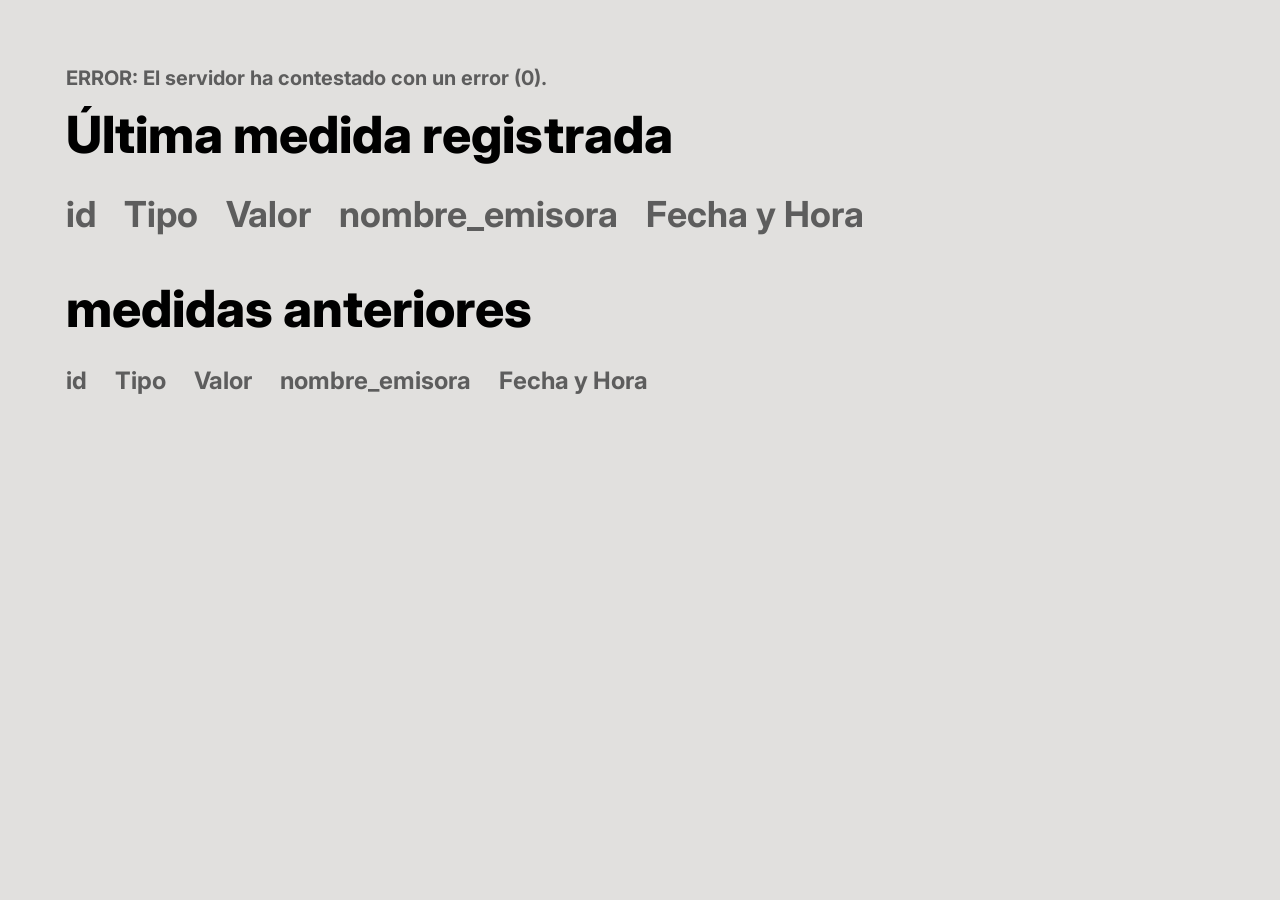
==== src/gui/index.html @ b9b90e40 "todo funciona con la estructura de carpetas correcta" ====
<!-- =====================================
     Autor: Marc Villalba Meseguer
     Proyecto: Sprint_0_Marc_Villalba
     Lenguaje: HTML
     Curso: 3ºGTI
     ===================================== -->

<!DOCTYPE html>
<!-- ====================================================================== -->
<!-- PAGINA PRINCIPAL DE LA WEB  (PROMPT 7, parte de estructura)           -->
<!--                                                                          -->
<!-- Aqui esta el DISEÑO, pero SOLO en HTML: la estructura y los datos.       -->
<!-- NO hay CSS a proposito.                                                -->
<!--                                                                          -->
<!-- Cuando la maquina este lista, el estilo se pone en el <head>, en el   -->
<!-- <style> que esta marcado como "AQUI VA EL CSS".                        -->
<!--                                                                          -->
<!-- Los datos NO salen de aqui: los pide frontend_business_logic/consultarMediciones.js -->
<!-- al servidor y llegan ya adaptados (id, nombre, tipo, valor, fecha...).   -->
<!-- Si la lista de mediciones esta vacia, sale un texto en vez de tablas.  -->
<!-- ====================================================================== -->
<html lang="es">

<head>
<meta charset="utf-8"/>
<title>Medidas del beacon</title>

<!-- ================================================================== -->
<!-- AQUI VA EL CSS                                                      -->
<!--                                                                      -->
<!-- De momento no hay nada de estilo a proposito, para que se pueda      -->
<!-- pensar el desde cero. Lo unico que hay es un par de clases "utiles"   -->
<!-- en el <body> ("pagina", "seccion", "tabla") por si las quieres usar.  -->
<!-- ================================================================== -->
<link rel="preconnect" href="https://fonts.googleapis.com">
<link rel="preconnect" href="https://fonts.gstatic.com" crossorigin>
<link rel="stylesheet" href="https://fonts.googleapis.com/css2?family=Inter:wght@700;800&display=swap">
<link rel="stylesheet" href="variables.css">
<link rel="stylesheet" href="estilos.css">

<!-- ================================================================== -->
<!-- LA LOGICA (PROMPT 6). No hay que tocar nada de aqui.                  -->
<!-- ================================================================== -->
<script src="../frontend_business_logic/configuracion.js"></script>
<script src="../frontend_business_logic/construirURL.js"></script>
<script src="../frontend_business_logic/adaptarMediciones.js"></script>
<script src="../frontend_business_logic/formatearFecha.js"></script>
<script src="../frontend_business_logic/consultarMediciones.js"></script>

<!-- ================================================================== -->
<!-- LA PINTURA. Esto si es de esta pagina y se puede tocar sin miedo.     -->
<!-- ================================================================== -->
<script>
// ----------------------------------------------------------------------
// Escribe en el <p id="estado">.
//
// OJO: no se guarda en una constante, porque este <script> esta en el
// <head> y ahi todavia no existe el <p> (el navegador va leyendo la
// pagina de arriba abajo). Si se guardara al arrancar, valdria null y
// reventaria. Buscando el elemento en el momento de usarlo no hay
// problema.
//
// texto: Text --> aviso() -->
// ----------------------------------------------------------------------
function aviso( texto ) {
  document.getElementById( "estado" ).textContent = texto;
}

// ----------------------------------------------------------------------
// Crea una celda con un dato.
//
// Se usa textContent y no innerHTML a proposito: el nombre de la
// emisora viene de un movil, y con innerHTML un nombre con etiquetas
// dentro se ejecutaria como codigo. Con textContent se escribe tal cual.
//
// valor: Text --> celda() --> td
// ----------------------------------------------------------------------
function celda( valor ) {

  const td = document.createElement( "td" );

  // si el dato no existe, se deja la celda vacia en vez de poner "null"
  if ( valor === null || valor === undefined ) {
    valor = "";
  }

  td.textContent = valor;
  return td;

}

// ----------------------------------------------------------------------
// Crea una fila con los cinco datos del diseño y la mete en la tabla.
// El orden de las celdas es el orden de las columnas del <thead>:
//   id, tipo, valor, nombre_emisora, fecha.
//
// Si algún dato no viene, celda() deja la celda vacía.
//
// cuerpo: tbody, medicion: Medicion Vista --> pintarFila() -->
// ----------------------------------------------------------------------
function pintarFila( cuerpo, medicion ) {

  const fila = document.createElement( "tr" );

  fila.appendChild( celda( medicion.id ) );
  fila.appendChild( celda( medicion.tipo ) );
  fila.appendChild( celda( medicion.valor ) );
  fila.appendChild( celda( medicion.nombre ) );
  fila.appendChild( celda( medicion.fecha ) );

  cuerpo.appendChild( fila );

}

// ----------------------------------------------------------------------
// Reparte la lista entre las dos tablas.
//
// El servidor ya la manda de la mas nueva a la mas antigua, asi que:
//   - la primera es "la ultima medida registrada";
//   - todas las demas son "medidas anteriores".
//
// mediciones: [ Medicion Vista ] --> pintarMediciones() -->
// ----------------------------------------------------------------------
function pintarMediciones( lista ) {

  const cuerpoUltima    = document.getElementById( "ultimaMedicion" );
  const cuerpoAnteriores = document.getElementById( "medidasAnteriores" );

  // los datos ya han llegado: se quita el "Cargando..." y cualquier
  // mensaje de error que hubiera quedado de antes
  aviso( "" );

  // se vacian las dos tablas por si se vuelve a pedir la lista
  cuerpoUltima.innerHTML = "";
  cuerpoAnteriores.innerHTML = "";

  // si no hay nada guardado, no se enseñan las tablas
  if ( lista.length === 0 ) {
    aviso( "Todavia no hay ninguna medicion guardada." );
    return;
  }

  // la mas reciente va sola en su tabla
  pintarFila( cuerpoUltima, lista[0] );

  // el resto van a la tabla de abajo
  for ( let i = 1; i < lista.length; i++ ) {
    pintarFila( cuerpoAnteriores, lista[i] );
  }

}

// ----------------------------------------------------------------------
// Si el servidor falla, se enseña el motivo que ha dado.
//
// mensaje: Text --> pintarError() -->
// ----------------------------------------------------------------------
function pintarError( mensaje ) {
  aviso( "ERROR: " + mensaje );
}

// ----------------------------------------------------------------------
// Al cargar la pagina: se avisa de que se esta esperando y se pide la
// lista. De aqui no se sabe nada de XHR, solo se llama a la funcion.
//
// Esto espera a que el navegador haya leido todo el HTML. Si se hiciera
// aqui mismo, el <p> y las tablas todavia no existirian y no se veria
// nada. Por eso esta funcion solo se llama al final.
//
// iniciar() -->
// ----------------------------------------------------------------------
function iniciar() {

  aviso( "Cargando mediciones..." );
  consultarMediciones( pintarMediciones, pintarError );

}

// se espera a que la pagina entera este leida antes de pedir los datos
document.addEventListener( "DOMContentLoaded", iniciar );
</script>

</head>

<body class="pagina">

<!-- ================================================================== -->
<!-- Aviso de carga o de error. Cuando va bien, queda vacio.            -->
<!-- ================================================================== -->
<p id="estado"></p>


<!-- ================================================================== -->
<!-- ULTIMA MEDIDA REGISTRADA                                            -->
<!-- La mas reciente, que es la primera de la lista.                     -->
<!-- ================================================================== -->
<section class="seccion">
<h2>Última medida registrada</h2>

<table class="tabla tabla--ultima">
  <thead>
    <tr>
      <th>id</th>
      <th>Tipo</th>
      <th>Valor</th>
      <th>nombre_emisora</th>
      <th>Fecha y Hora</th>
    </tr>
  </thead>
  <!-- la fila la mete pintarMediciones() -->
  <tbody id="ultimaMedicion"></tbody>
</table>
</section>


<!-- ================================================================== -->
<!-- MEDIDAS ANTERIORES                                                  -->
<!-- Todas menos la ultima: de la segunda en adelante.                   -->
<!-- ================================================================== -->
<section class="seccion">
<h2>medidas anteriores</h2>

<table class="tabla tabla--anteriores">
  <thead>
    <tr>
      <th>id</th>
      <th>Tipo</th>
      <th>Valor</th>
      <th>nombre_emisora</th>
      <th>Fecha y Hora</th>
    </tr>
  </thead>
  <!-- las filas las mete pintarMediciones() -->
  <tbody id="medidasAnteriores"></tbody>
</table>
</section>

</body>

</html>
---- src/gui/variables.css ----
/* =====================================
   Autor: Marc Villalba Meseguer
   Proyecto: Sprint_0_Marc_Villalba
   Lenguaje: CSS
   Curso: 3ºGTI
   ===================================== */

/* ==========================================================
   VARIABLES GLOBALES DE COLOR
   Cambia un color aquí y se actualiza en toda la web.
   ========================================================== */
:root {
  --color-fondo:       #E1E0DE; /* fondo de la página */
  --color-titulo:      #000000; /* h1 / h2 */
  --color-encabezado:  #5D5D5D; /* cabecera de las tablas (th) */
  --color-contenido:   #999999; /* contenido de las tablas (td) */
}
---- src/gui/estilos.css ----
/* =====================================
   Autor: Marc Villalba Meseguer
   Proyecto: Sprint_0_Marc_Villalba
   Lenguaje: CSS
   Curso: 3ºGTI
   ===================================== */

/* ==========================================================
   ESTILOS DE LA WEB  (los colores vienen de variables.css)
   ========================================================== */

*, *::before, *::after { box-sizing: border-box; }

body.pagina {
  margin: 0;
  padding: clamp(1.5rem, 5.2vw, 4.1rem);
  background: var(--color-fondo);
  color: var(--color-contenido);
  font-family: "Inter", system-ui, -apple-system, "Segoe UI", Roboto, Arial, sans-serif;
  font-weight: 700;
}

/* Aviso de carga / error */
#estado {
  margin: 0 0 1rem;
  color: var(--color-encabezado);
  font-size: 1.25rem;
}
#estado:empty { display: none; }

/* Títulos */
.seccion { overflow-x: auto; margin-bottom: clamp(1.5rem, 3vw, 2.5rem); }

.seccion h2 {
  margin: 0 0 clamp(1rem, 2.5vw, 1.8rem);
  color: var(--color-titulo);
  font-size: clamp(1.8rem, 4vw, 3.2rem);
  line-height: 1.1;
  font-weight: 800;
}

/* Tablas: sin líneas ni bordes */
.tabla {
  border-collapse: collapse;
  border: none;
}
.tabla th,
.tabla td {
  border: none;
  text-align: left;
  vertical-align: top;
  white-space: nowrap;
  padding: 0 clamp(1rem, 2.2vw, 1.8rem) 0.3rem 0;
}
.tabla th { color: var(--color-encabezado); font-weight: 700; }
.tabla td { color: var(--color-contenido);  font-weight: 700; }

/* Última medida: tabla grande */
.tabla--ultima th,
.tabla--ultima td { font-size: clamp(1.2rem, 2.8vw, 2.25rem); line-height: 1.3; }

/* Medidas anteriores: tabla más pequeña, filas con más aire */
.tabla--anteriores th { font-size: clamp(1rem, 1.9vw, 1.5rem); padding-bottom: 0.5rem; }
.tabla--anteriores td { font-size: clamp(0.9rem, 1.5vw, 1.25rem); padding-bottom: 0.7rem; }
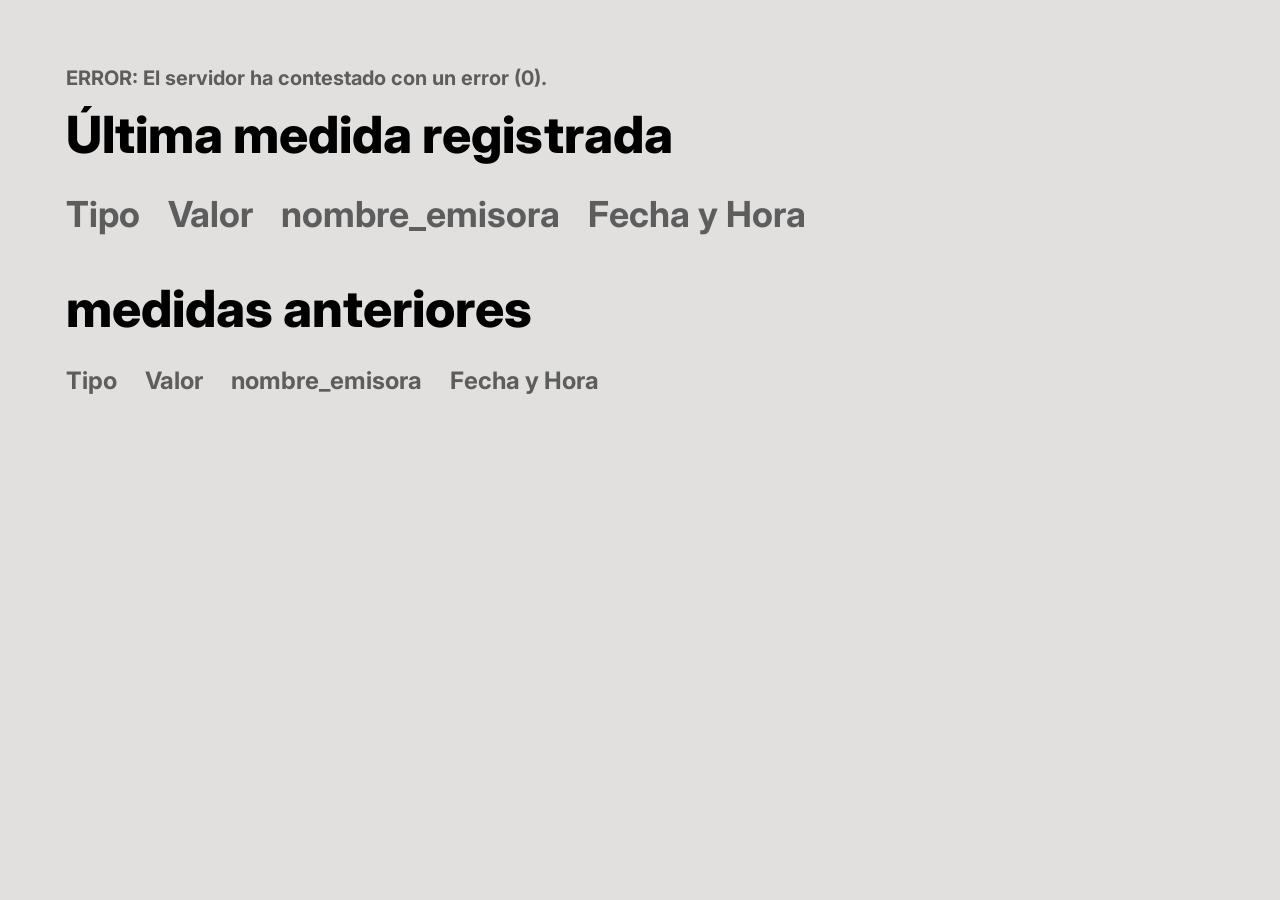
==== commit 52f4b9ba: "base de datos modificada y algunos comentarios ahora hay dos identificadores y no hay el id" ====
--- a/src/gui/index.html
+++ b/src/gui/index.html
@@ -3,6 +3,7 @@
      Proyecto: Sprint_0_Marc_Villalba
      Lenguaje: HTML
      Curso: 3ºGTI
+     Fecha: 13/10/2026
      ===================================== -->
 
 <!DOCTYPE html>
@@ -16,7 +17,7 @@
 <!-- <style> que esta marcado como "AQUI VA EL CSS".                        -->
 <!--                                                                          -->
 <!-- Los datos NO salen de aqui: los pide frontend_business_logic/consultarMediciones.js -->
-<!-- al servidor y llegan ya adaptados (id, nombre, tipo, valor, fecha...).   -->
+<!-- al servidor y llegan ya adaptados (nombre, tipo, valor, fecha...).   -->
 <!-- Si la lista de mediciones esta vacia, sale un texto en vez de tablas.  -->
 <!-- ====================================================================== -->
 <html lang="es">
@@ -90,9 +91,9 @@
 }
 
 // ----------------------------------------------------------------------
-// Crea una fila con los cinco datos del diseño y la mete en la tabla.
+// Crea una fila con los cuatro datos del diseño y la mete en la tabla.
 // El orden de las celdas es el orden de las columnas del <thead>:
-//   id, tipo, valor, nombre_emisora, fecha.
+//   tipo, valor, nombre_emisora, fecha.
 //
 // Si algún dato no viene, celda() deja la celda vacía.
 //
@@ -102,7 +103,6 @@
 
   const fila = document.createElement( "tr" );
 
-  fila.appendChild( celda( medicion.id ) );
   fila.appendChild( celda( medicion.tipo ) );
   fila.appendChild( celda( medicion.valor ) );
   fila.appendChild( celda( medicion.nombre ) );
@@ -200,7 +200,6 @@
 <table class="tabla tabla--ultima">
   <thead>
     <tr>
-      <th>id</th>
       <th>Tipo</th>
       <th>Valor</th>
       <th>nombre_emisora</th>
@@ -223,7 +222,6 @@
 <table class="tabla tabla--anteriores">
   <thead>
     <tr>
-      <th>id</th>
       <th>Tipo</th>
       <th>Valor</th>
       <th>nombre_emisora</th>
--- a/src/gui/variables.css
+++ b/src/gui/variables.css
@@ -3,6 +3,7 @@
    Proyecto: Sprint_0_Marc_Villalba
    Lenguaje: CSS
    Curso: 3ºGTI
+   Fecha: 13/10/2026
    ===================================== */
 
 /* ==========================================================
--- a/src/gui/estilos.css
+++ b/src/gui/estilos.css
@@ -3,6 +3,7 @@
    Proyecto: Sprint_0_Marc_Villalba
    Lenguaje: CSS
    Curso: 3ºGTI
+   Fecha: 13/10/2026
    ===================================== */
 
 /* ==========================================================
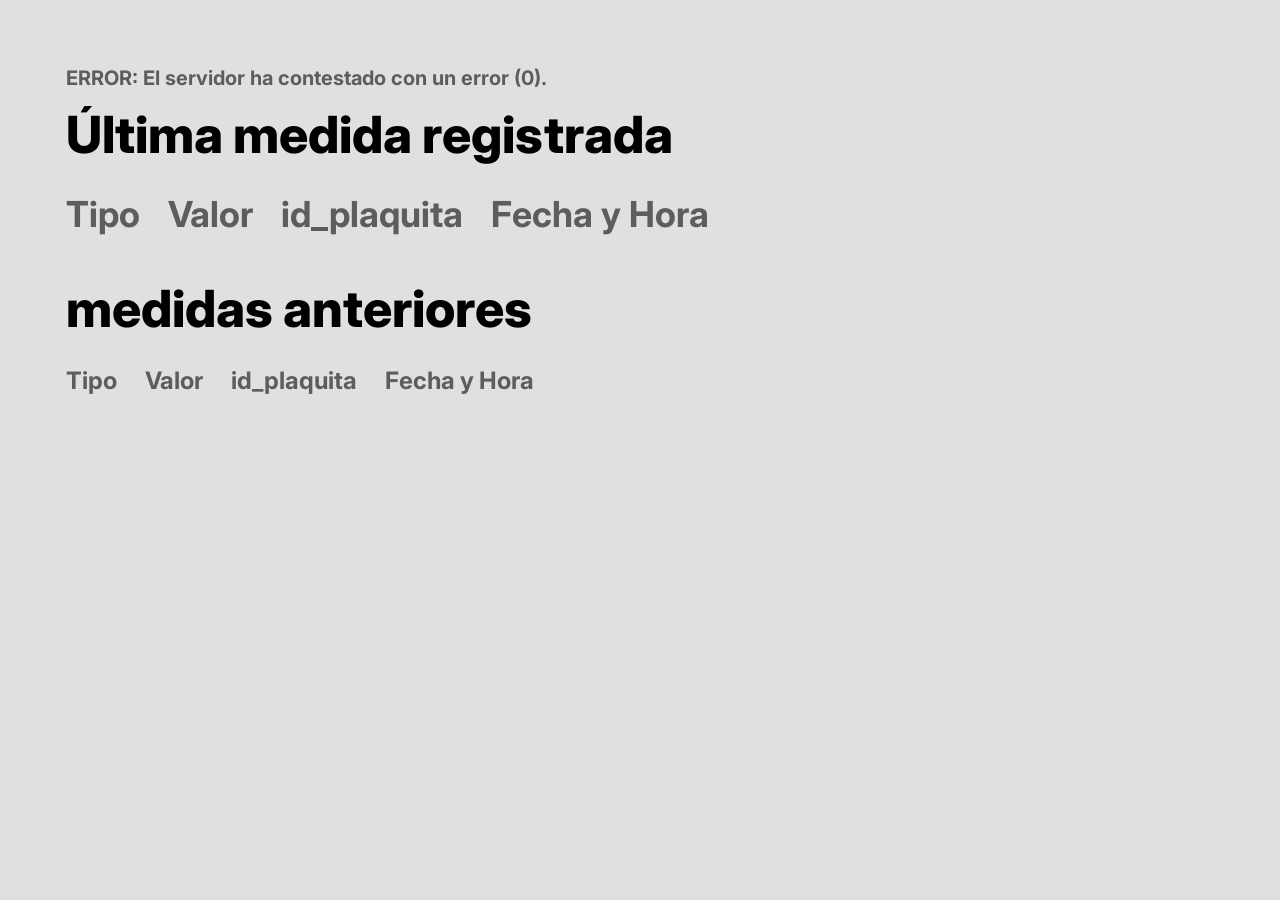
==== commit c6826af4: "diseños y variables columnas modificadas" ====
--- a/src/gui/index.html
+++ b/src/gui/index.html
@@ -93,7 +93,7 @@
 // ----------------------------------------------------------------------
 // Crea una fila con los cuatro datos del diseño y la mete en la tabla.
 // El orden de las celdas es el orden de las columnas del <thead>:
-//   tipo, valor, nombre_emisora, fecha.
+//   tipo, valor, id_plaquita, fecha.
 //
 // Si algún dato no viene, celda() deja la celda vacía.
 //
@@ -202,7 +202,7 @@
     <tr>
       <th>Tipo</th>
       <th>Valor</th>
-      <th>nombre_emisora</th>
+      <th>id_plaquita</th>
       <th>Fecha y Hora</th>
     </tr>
   </thead>
@@ -224,7 +224,7 @@
     <tr>
       <th>Tipo</th>
       <th>Valor</th>
-      <th>nombre_emisora</th>
+      <th>id_plaquita</th>
       <th>Fecha y Hora</th>
     </tr>
   </thead>
